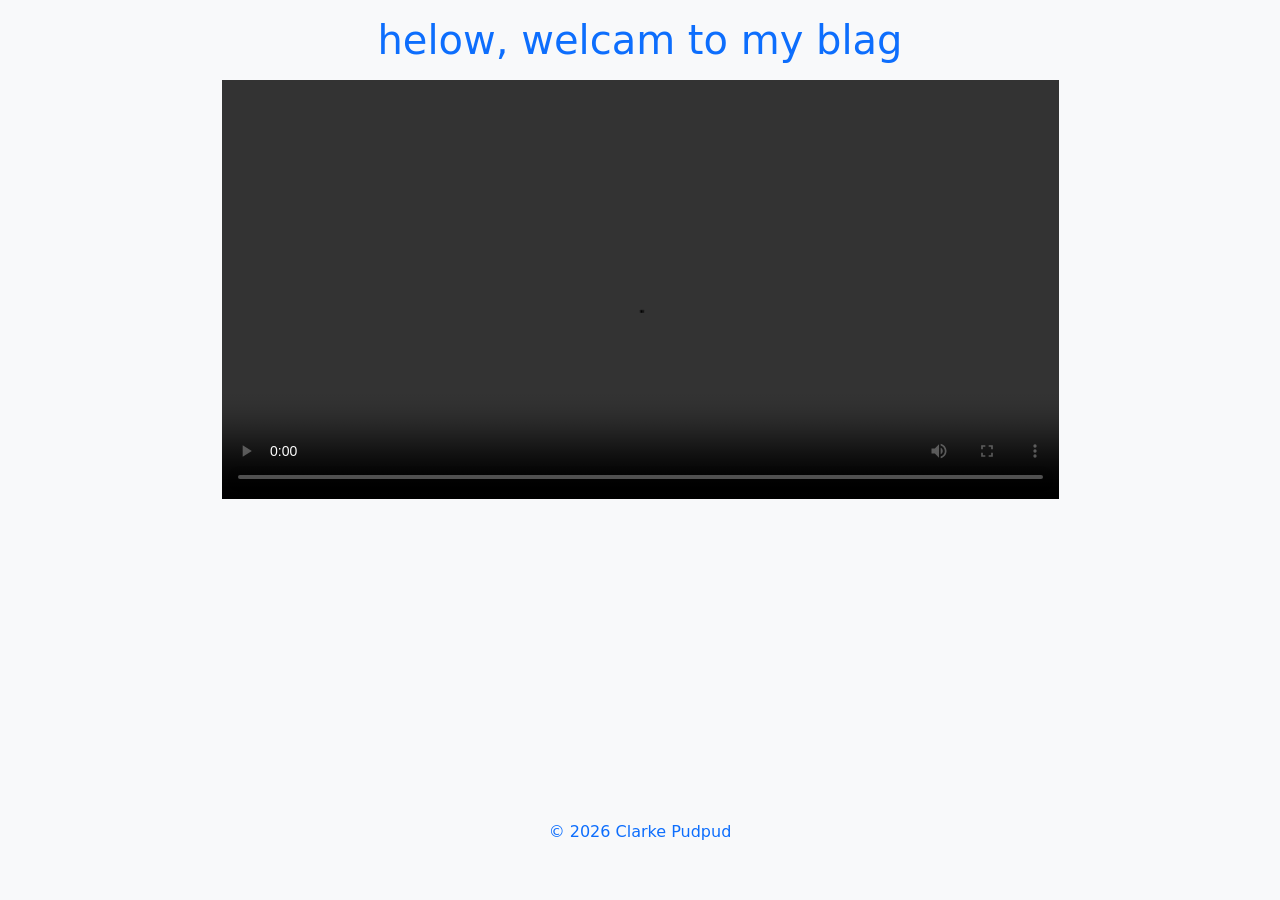
==== recode/index.html @ 37b22a0a "Add files via upload" ====
<!DOCTYPE html>
<html lang="en">
<head>
    <meta charset="UTF-8">
    <meta name="viewport" content="width=device-width, initial-scale=1.0">
    <title>Document</title>
    <link rel="stylesheet" href="bootstrap-5.3.8-dist/css/bootstrap.min.css">
    <link rel="stylesheet" href="styles.css">
</head>
<body class="bg-light">
    <main>
        <div class="container">
            <div class="text-center mt-3 text-primary">
                <h1>helow, welcam to my blag</h1>
            </div>
            <video controls class="d-block mx-auto w-75 mt-3" id="mainVideo">
                <source src="https://drive.google.com/file/d/1oWpMfLQUXn7lujBUeal28cB4xdeL-kkI/view?usp=drive_link" type="video/mp4">
            </video>
        </div>
    </main>

    <footer class="py-3 my-4 boder-top">
        <p class="text-center text-primary">&copy; 2026 Clarke Pudpud</p>
    </footer>
</body>
</html>
---- recode/styles.css ----
* {
    padding: 0;
    margin: 0;
}
html, body {
    height: 100%;
}

body {
    display: flex;
    flex-direction: column;
}

main {
    flex: 1;
}
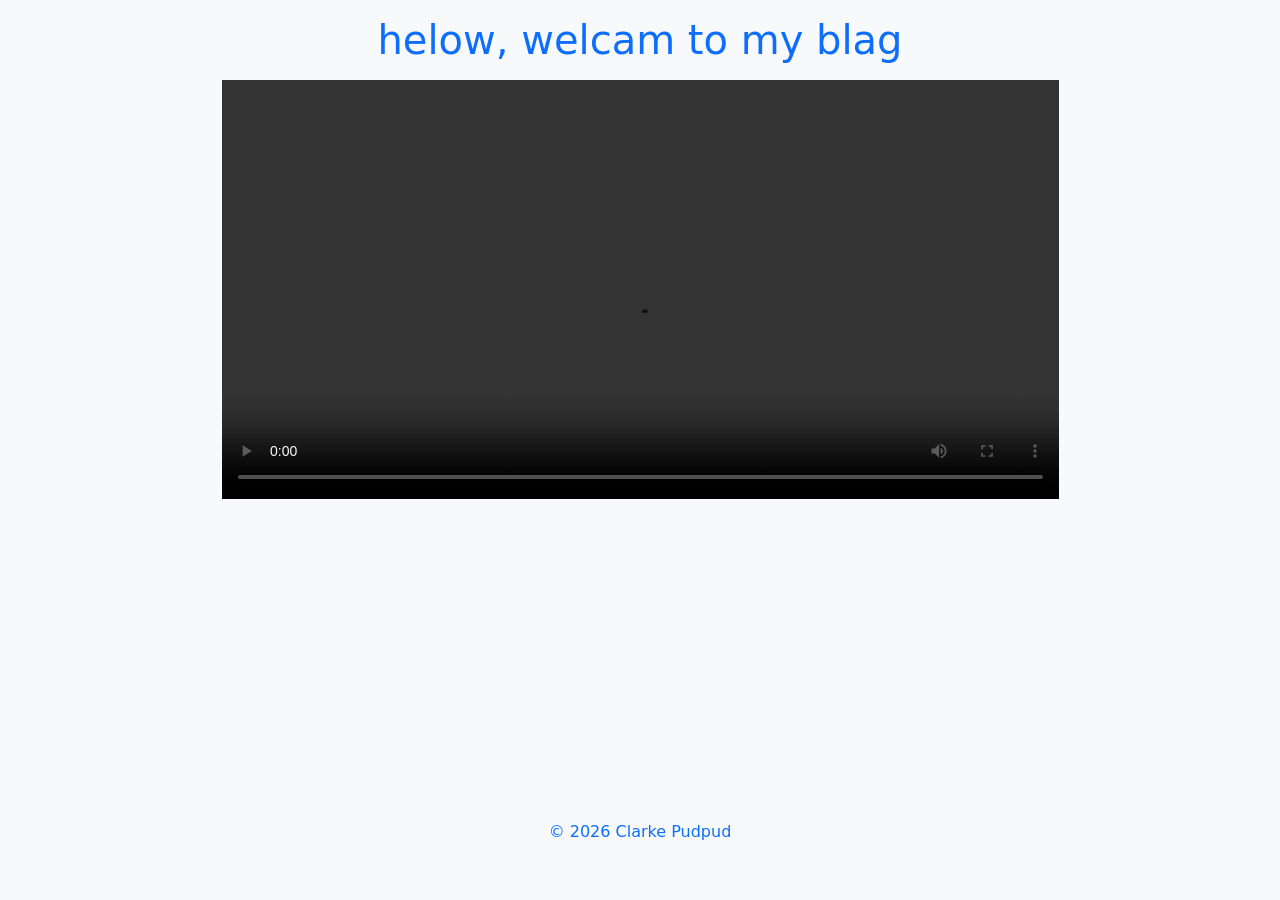
==== commit 7a6bc099: "Fix video source link in index.html Updated video source link from drive link to sharing link." ====
--- a/recode/index.html
+++ b/recode/index.html
@@ -14,7 +14,7 @@
                 <h1>helow, welcam to my blag</h1>
             </div>
             <video controls class="d-block mx-auto w-75 mt-3" id="mainVideo">
-                <source src="https://drive.google.com/file/d/1oWpMfLQUXn7lujBUeal28cB4xdeL-kkI/view?usp=drive_link" type="video/mp4">
+                <source src="https://drive.google.com/file/d/1oWpMfLQUXn7lujBUeal28cB4xdeL-kkI/view?usp=sharing">
             </video>
         </div>
     </main>
@@ -23,4 +23,4 @@
         <p class="text-center text-primary">&copy; 2026 Clarke Pudpud</p>
     </footer>
 </body>
-</html>+</html>
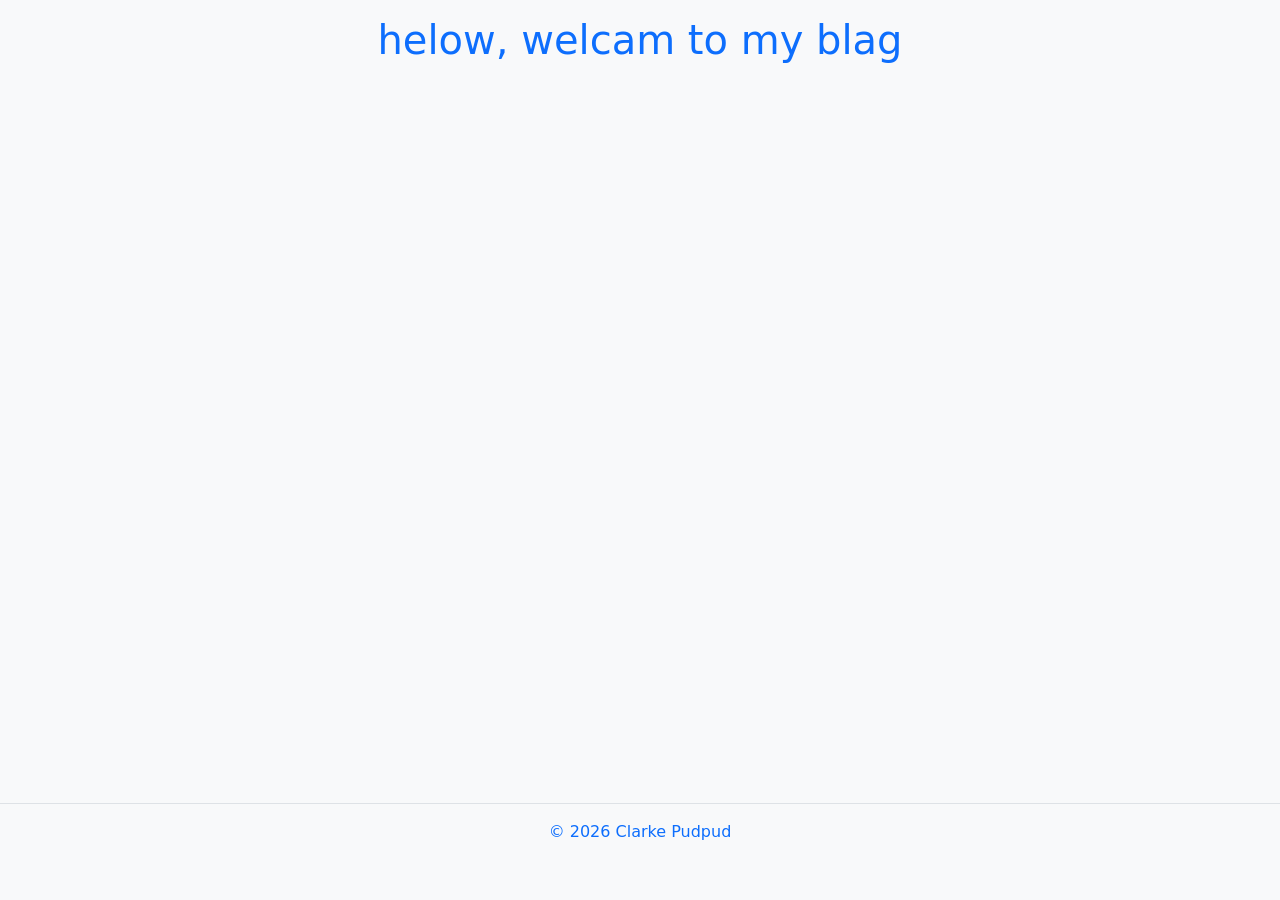
==== commit 6568070c: "Add files via upload" ====
--- a/recode/index.html
+++ b/recode/index.html
@@ -13,14 +13,19 @@
             <div class="text-center mt-3 text-primary">
                 <h1>helow, welcam to my blag</h1>
             </div>
-            <video controls class="d-block mx-auto w-75 mt-3" id="mainVideo">
-                <source src="https://drive.google.com/file/d/1oWpMfLQUXn7lujBUeal28cB4xdeL-kkI/view?usp=sharing">
-            </video>
+            <div class="ratio ratio-16x9 w-75 mx-auto mt-4">
+            <iframe
+                src="https://www.youtube.com/embed/6WgZdbmySiU"
+                title="YouTube video player"
+                allow="accelerometer; autoplay; clipboard-write; encrypted-media; gyroscope; picture-in-picture; web-share"
+                referrerpolicy="strict-origin-when-cross-origin"
+                allowfullscreen>
+            </iframe>
+            </div>
         </div>
     </main>
-
-    <footer class="py-3 my-4 boder-top">
+    <footer class="py-3 my-4 border-top">
         <p class="text-center text-primary">&copy; 2026 Clarke Pudpud</p>
     </footer>
 </body>
-</html>
+</html>
